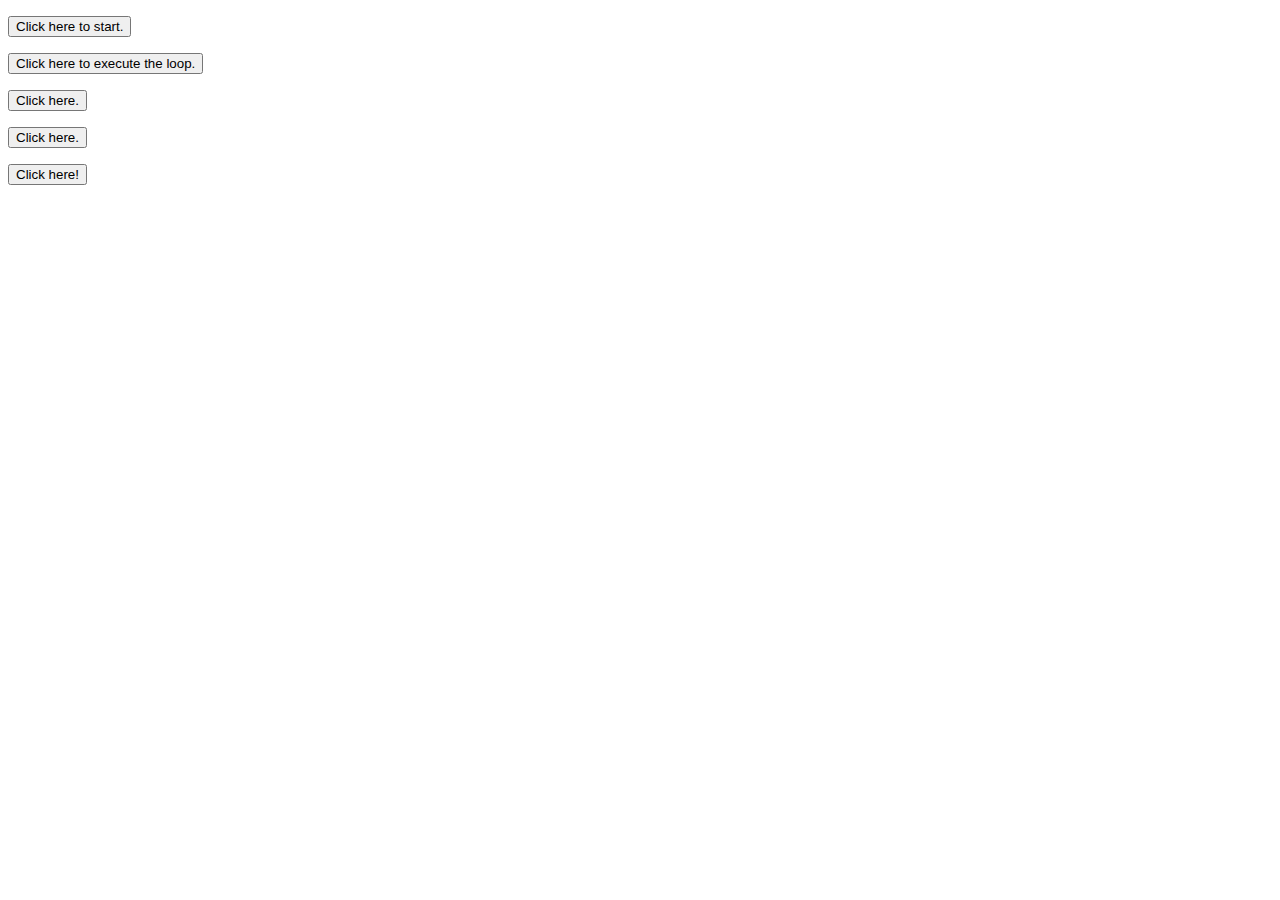
==== Basic-JavaScript-Projects/Project10_loops_arrays/index.html @ ba8b0a15 "20230126 @1615" ====
<!DOCTYPE html>
<html>
    <head>
        <title>Loop</title>
        <script src="JS/main.js" defer></script>
    </head>
    <body>
        <div>
            <p id="counting_To_Ten"></p>
            <button onclick="count_To_Ten()">Click here to start.</button>
        </div>

        <div>
            <p id="Loop"></p>
            <button onclick="Call_Loop()">Click here to execute the loop.</button>
        </div>
        
        <div>
            <p id="List_of_Instruments"></p>
            <button onclick="for_Loop()">Click here.</button>
        </div>

        <div>
            <p id="Human"></p>
            <button onclick="exercises()">Click here.</button>
        </div>

        <div>
            <p id="Constant"></p>
            <button onclick="constant_function()">Click here!</button>
        </div>
    </body>
</html>
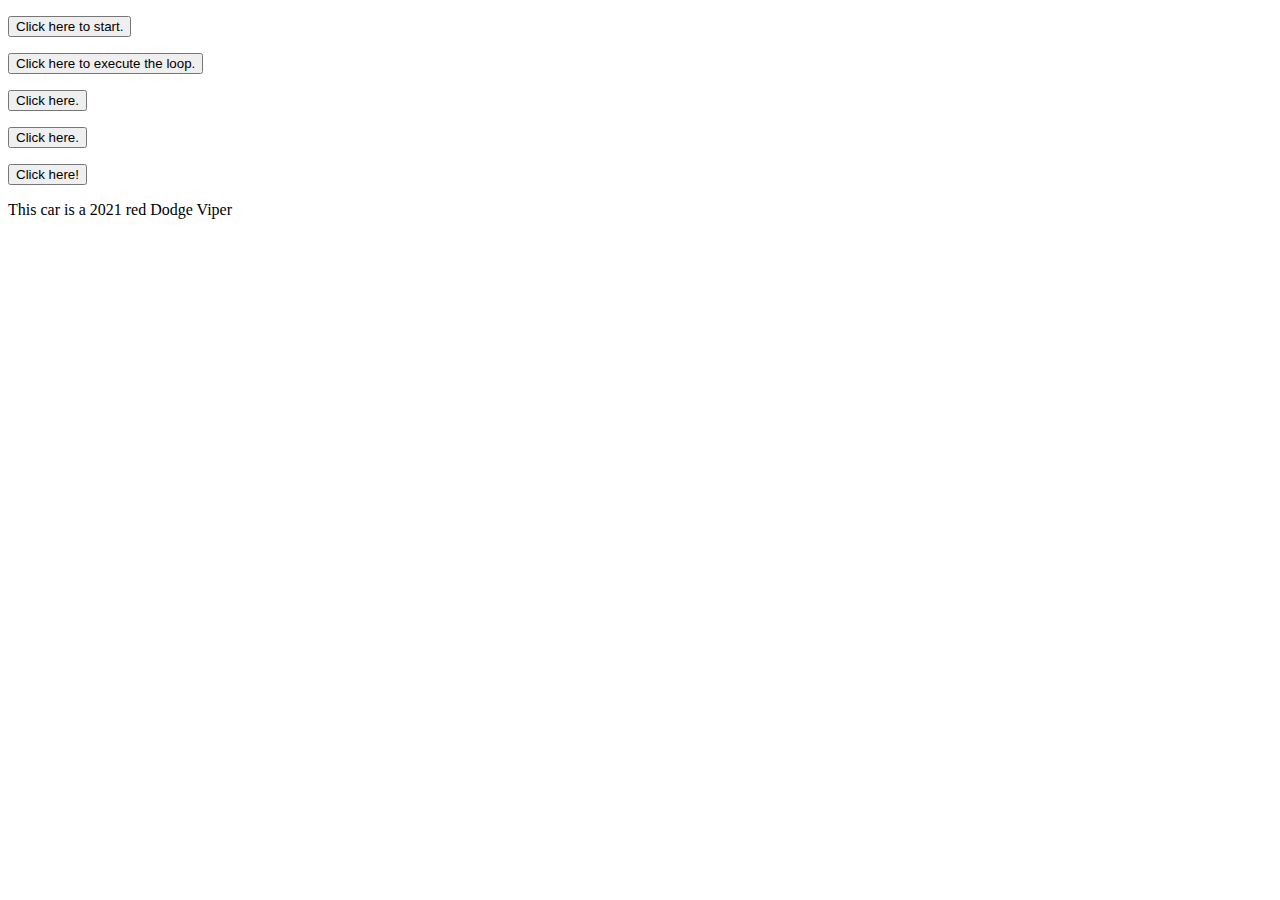
==== commit 8f676913: "20230127 @0755" ====
--- a/Basic-JavaScript-Projects/Project10_loops_arrays/index.html
+++ b/Basic-JavaScript-Projects/Project10_loops_arrays/index.html
@@ -29,5 +29,9 @@
             <p id="Constant"></p>
             <button onclick="constant_function()">Click here!</button>
         </div>
+
+        <div>
+            <p id="Car_Object"></p>
+        </div>
     </body>
 </html>
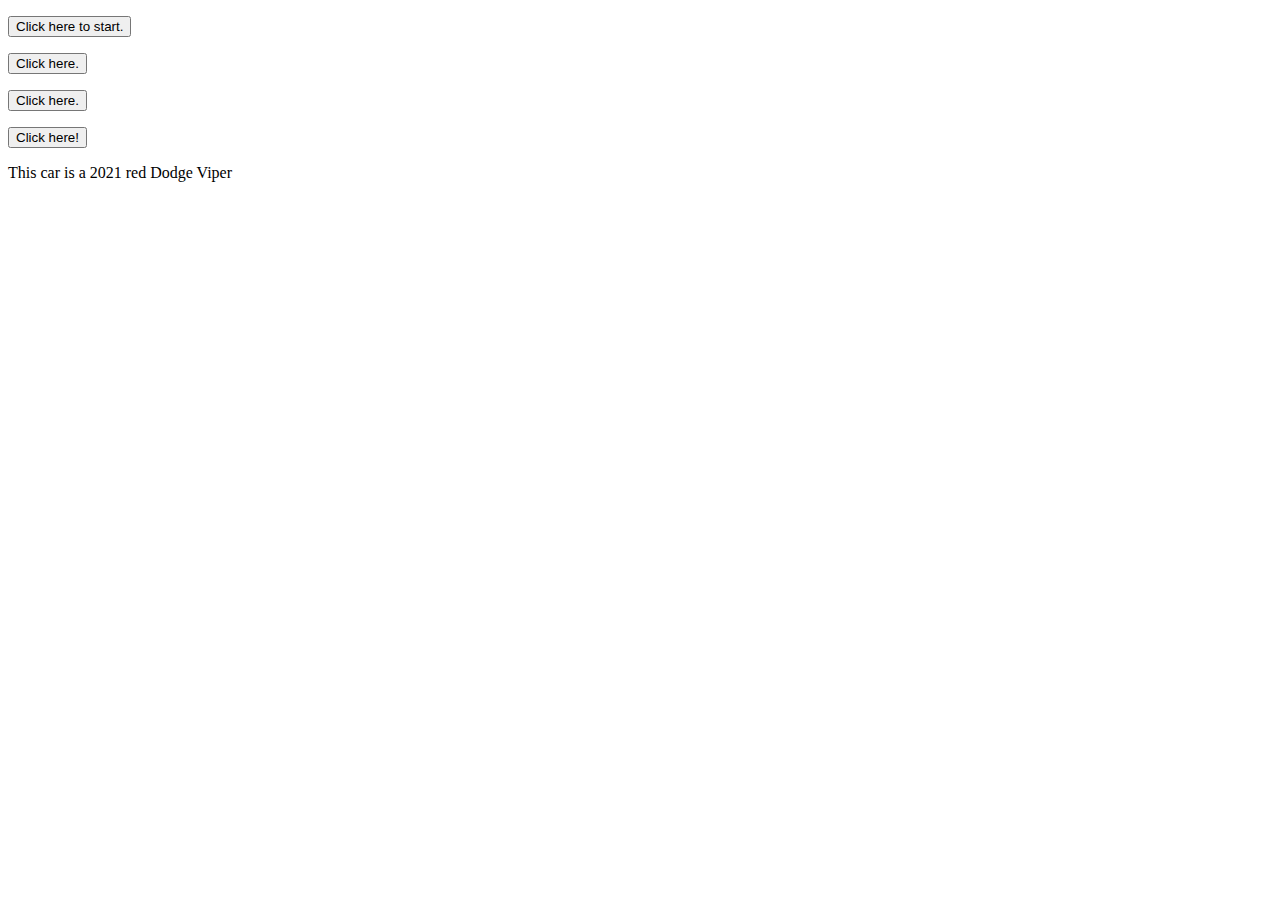
==== commit ce2a37c6: "20230128 @0810" ====
--- a/Basic-JavaScript-Projects/Project10_loops_arrays/index.html
+++ b/Basic-JavaScript-Projects/Project10_loops_arrays/index.html
@@ -8,11 +8,6 @@
         <div>
             <p id="counting_To_Ten"></p>
             <button onclick="count_To_Ten()">Click here to start.</button>
-        </div>
-
-        <div>
-            <p id="Loop"></p>
-            <button onclick="Call_Loop()">Click here to execute the loop.</button>
         </div>
         
         <div>
